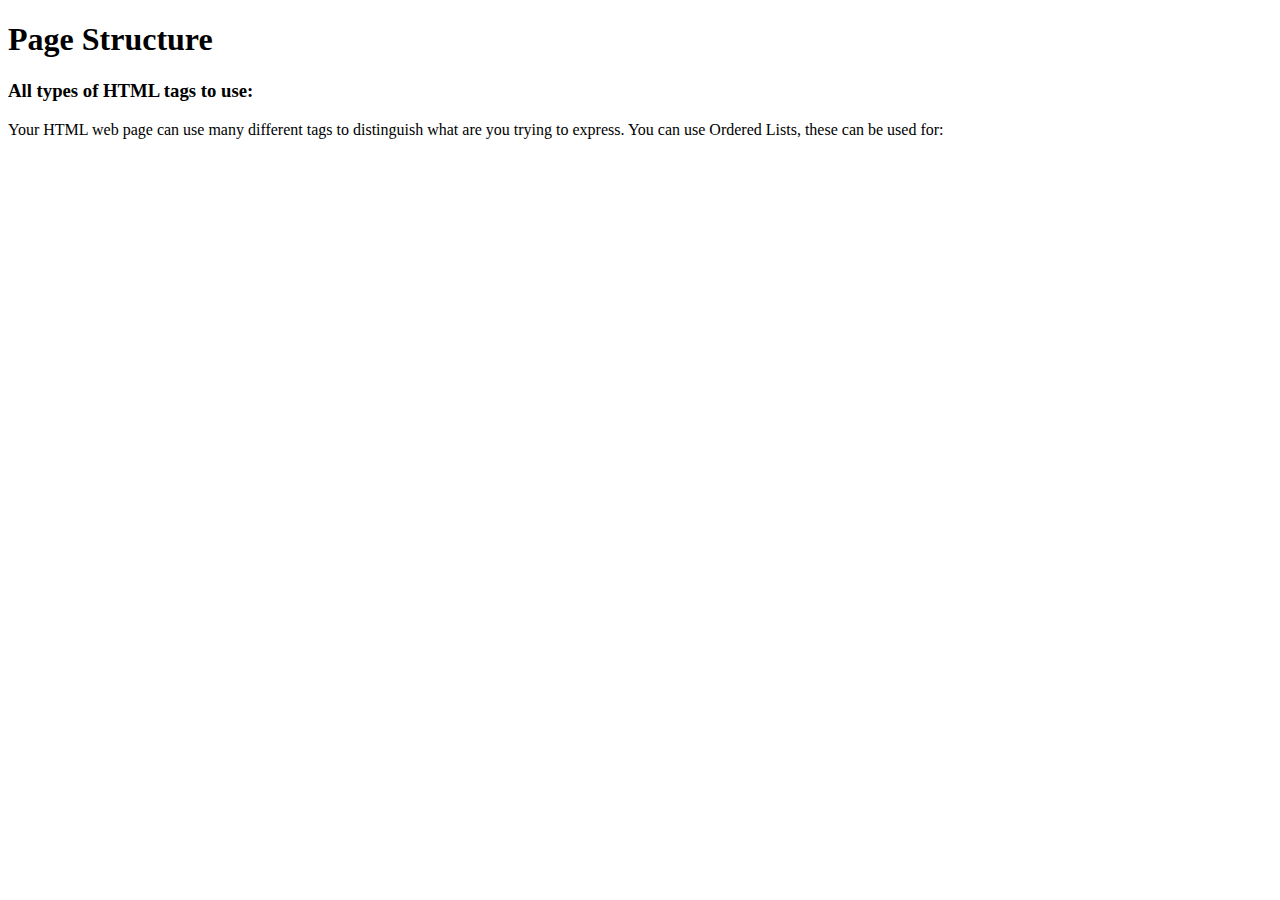
==== pageStructure.html @ d79a572b "added index and structure" ====
<!DOCTYPE html>
<html lang="en">

<head>
    <h1>Page Structure</h1>
    <h3>All types of HTML tags to use:</h3>
</head>

<body>
    <p>
        Your HTML web page can use many different tags
        to distinguish what are you trying to express.
        You can use Ordered Lists, these can be used
        for:
    </p>
    <li>
        <ul>
            
        </ul>
    </li>
</body>

</html>
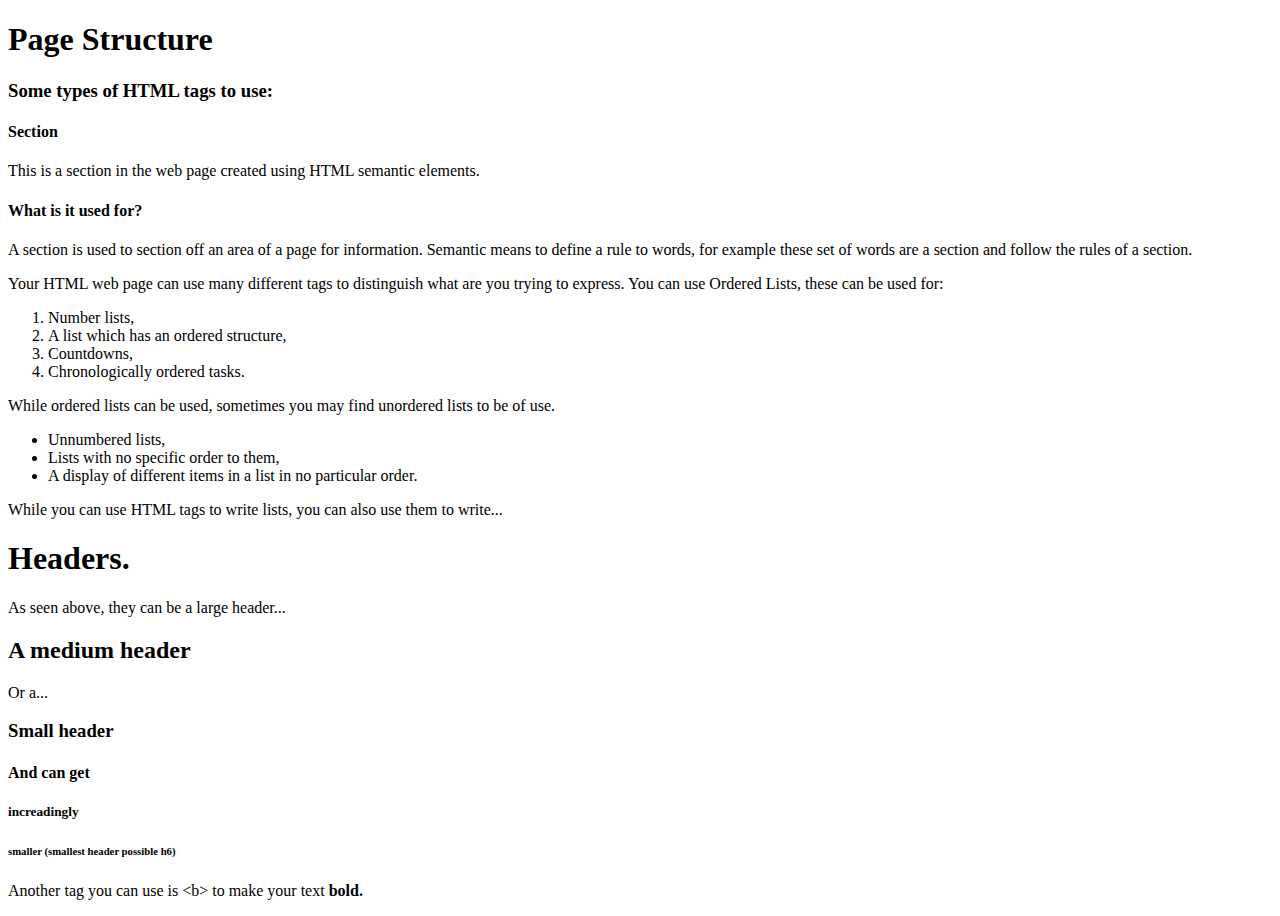
==== commit 1f100e5a: "Add files via upload" ====
--- a/pageStructure.html
+++ b/pageStructure.html
@@ -3,8 +3,26 @@
 
 <head>
     <h1>Page Structure</h1>
-    <h3>All types of HTML tags to use:</h3>
+    <h3>Some types of HTML tags to use:</h3>
 </head>
+
+<section>
+    <h4>Section</h4>
+    <p>
+        This is a section in the web page created 
+        using HTML semantic elements.
+    </p>
+</section>
+<section>
+    <h4>What is it used for?</h4>
+    <p>
+        A section is used to section off an area 
+        of a page for information.  Semantic means 
+        to define a rule to words, for example these 
+        set of words are a section and follow the 
+        rules of a section.
+    </p>
+</section>
 
 <body>
     <p>
@@ -13,11 +31,42 @@
         You can use Ordered Lists, these can be used
         for:
     </p>
-    <li>
-        <ul>
-            
-        </ul>
-    </li>
+    <ol>
+        <li>Number lists,</li>
+        <li>A list which has an ordered structure,</li>
+        <li>Countdowns,</li>
+        <li>Chronologically ordered tasks.</li>
+    </ol>
+    <p>
+        While ordered lists can be used, sometimes you 
+        may find unordered lists to be of use.
+    </p>
+    <ul>
+        <li>Unnumbered lists,</li>
+        <li>Lists with no specific order to them,</li>
+        <li>A display of different items in a list in no particular order.</li>
+    </ul>
+    <p>
+        While you can use HTML tags to write lists, 
+        you can also use them to write...
+    </p>
+    <h1>Headers.</h1>
+    <p>
+        As seen above, they can be a large header...
+    </p>
+    <h2>A medium header</h2>
+    <p>
+        Or a...
+    </p>
+    <h3>Small header</h3>
+    <h4>And can get</h4>
+    <h5>increadingly</h5>
+    <h6>smaller (smallest header possible h6)</h6>
+    <p>
+        Another tag you can use is &lt;b> to make your text <b>bold.</b>
+    </p>
 </body>
 
+
+
 </html>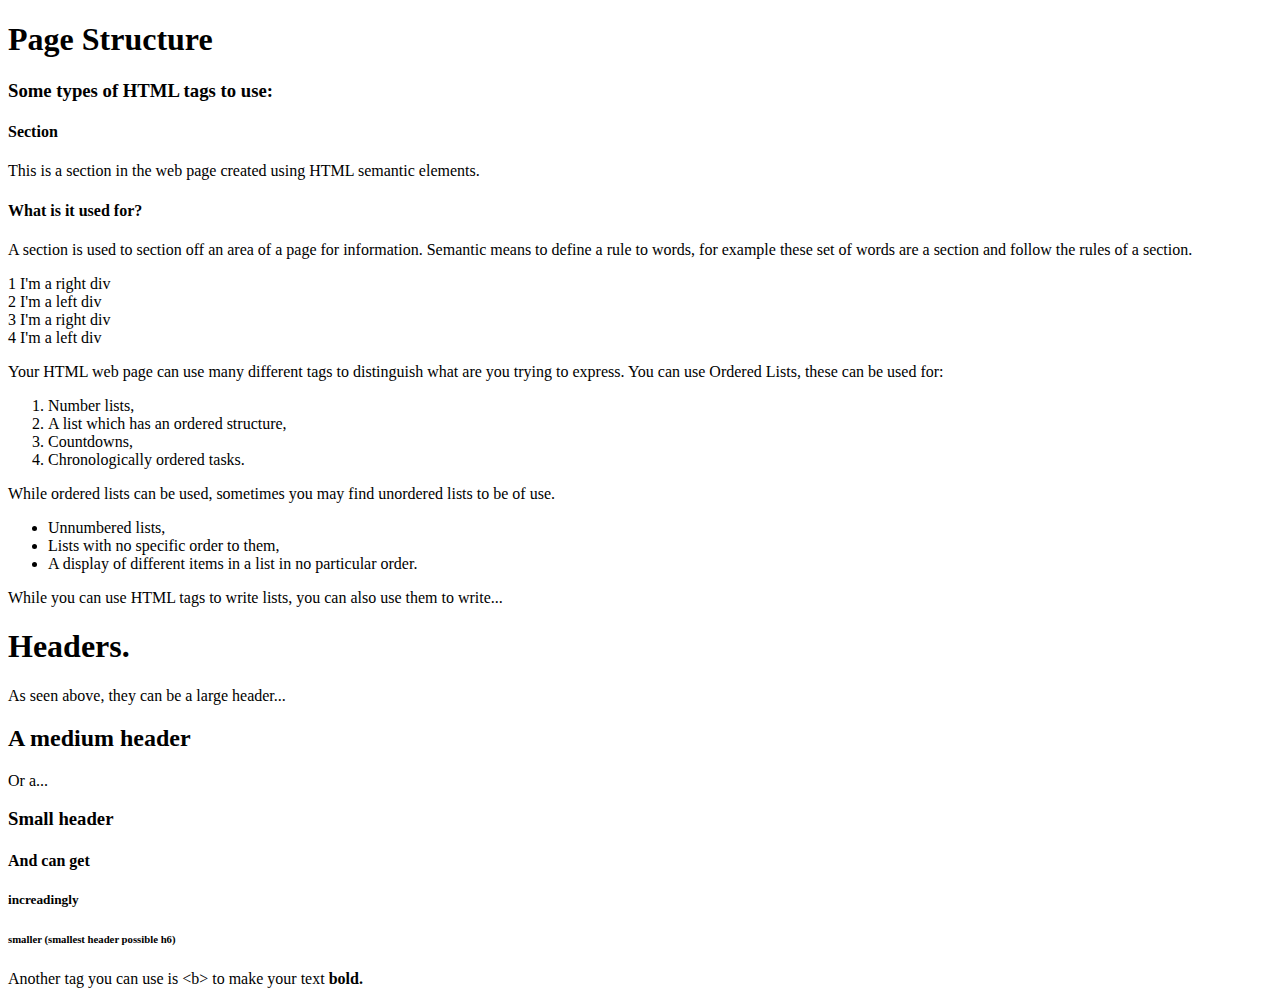
==== commit c6e3eba5: "Add files via upload" ====
--- a/pageStructure.html
+++ b/pageStructure.html
@@ -8,7 +8,7 @@
 
 <section>
     <h4>Section</h4>
-    <p>
+    <p> 
         This is a section in the web page created 
         using HTML semantic elements.
     </p>
@@ -25,7 +25,11 @@
 </section>
 
 <body>
-    <p>
+    <div class="fright">1 I'm a right div</div>
+    <div class="fleft">2 I'm a left div</div>
+    <div class="fright">3 I'm a right div</div>
+    <div class="fleft">4 I'm a left div</div>
+    <p class="fright">
         Your HTML web page can use many different tags
         to distinguish what are you trying to express.
         You can use Ordered Lists, these can be used
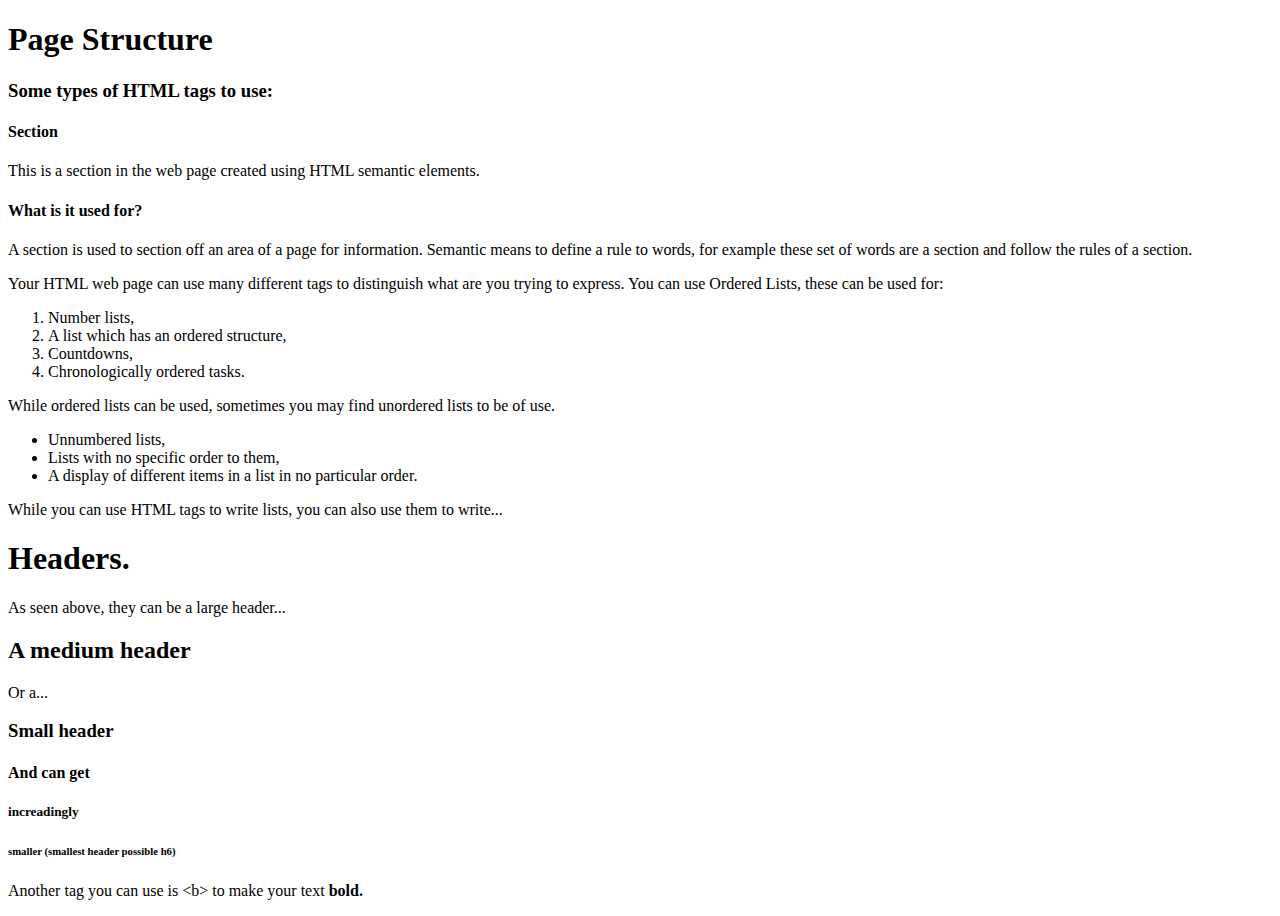
==== commit 45615491: "a" ====
--- a/pageStructure.html
+++ b/pageStructure.html
@@ -1,5 +1,6 @@
 <!DOCTYPE html>
 <html lang="en">
+
 
 <head>
     <h1>Page Structure</h1>
@@ -25,11 +26,8 @@
 </section>
 
 <body>
-    <div class="fright">1 I'm a right div</div>
-    <div class="fleft">2 I'm a left div</div>
-    <div class="fright">3 I'm a right div</div>
-    <div class="fleft">4 I'm a left div</div>
-    <p class="fright">
+    
+    <p>
         Your HTML web page can use many different tags
         to distinguish what are you trying to express.
         You can use Ordered Lists, these can be used
@@ -73,4 +71,4 @@
 
 
 
-</html>+</html>
